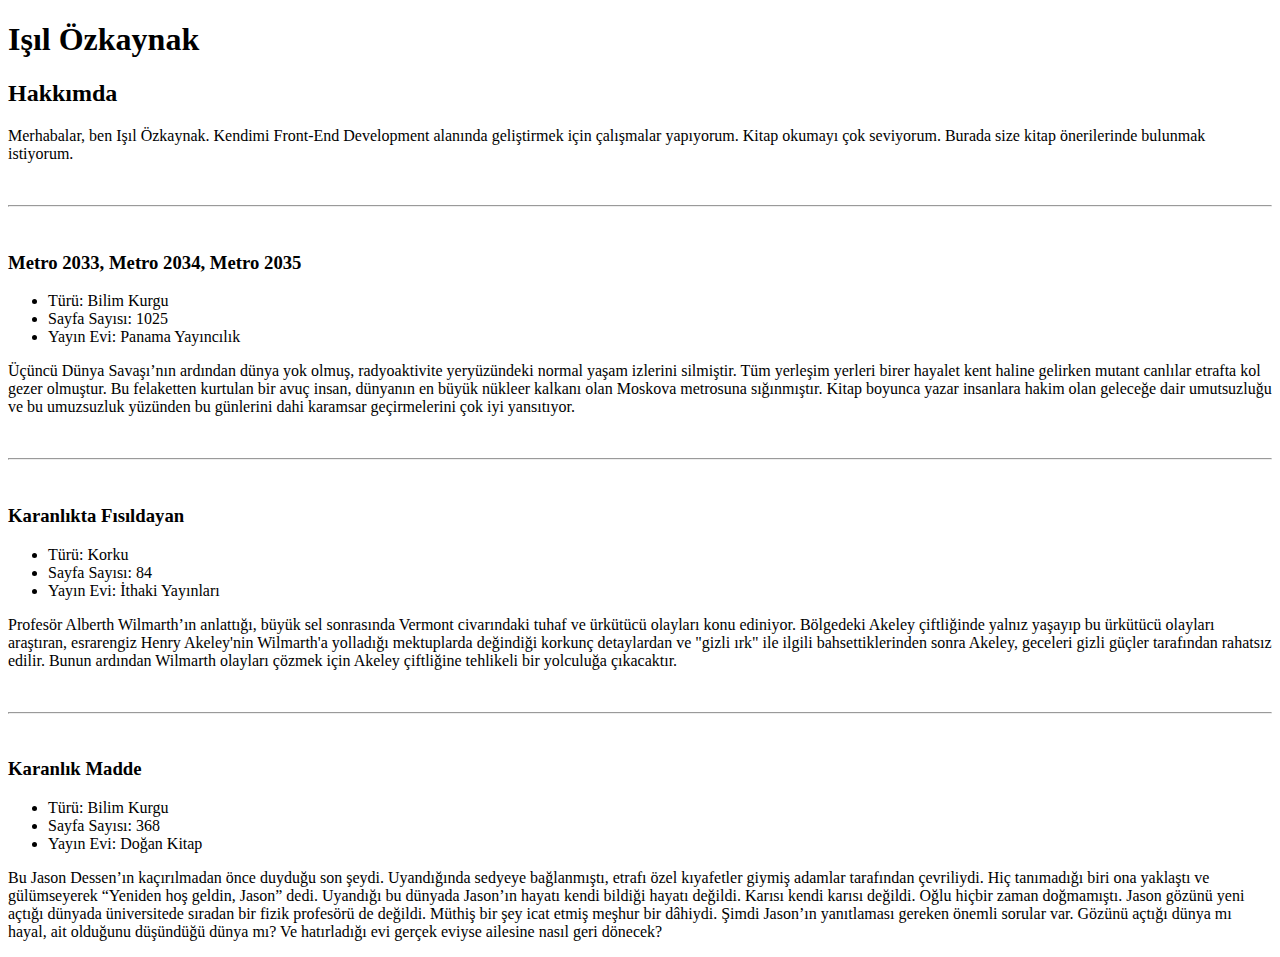
==== index.html @ 68820af8 "init project" ====
<!DOCTYPE html>
<html lang="en">

<head>
    <meta charset="UTF-8">
    <meta http-equiv="X-UA-Compatible" content="IE=edge">
    <meta name="viewport" content="width=device-width, initial-scale=1.0">
    <title>Document</title>
</head>

<body>
    <section>
        <div class="main">
            <!--h1 etiketi ile başlık tanımlandı-->
            <h1 class="title">Işıl Özkaynak</h1>
            <!--hakkımızda altbaşlığı tanımlandı-->
            <h2 class="about-me">Hakkımda</h2>
            <!--p etiketi ile açıklama bölümü eklendi-->
            <p class="description">
                Merhabalar, ben Işıl Özkaynak. Kendimi Front-End Development alanında geliştirmek
                için çalışmalar yapıyorum. Kitap okumayı çok seviyorum. Burada size kitap önerilerinde
                bulunmak istiyorum.
            </p>
        </div>
    </section>
    <br>
    <hr>
    <br>
    <section>
        <!--Kitap önerilerinin bulunacağı bölüm ayrı bir section içerisinde gösterildi.-->
        <div class="main">
            <!--Her bir kitap "item" classı ile tanımlanan div içerisinde tutuldu.-->
            <div class="item">
                <h3 class="title-books">Metro 2033, Metro 2034, Metro 2035</h3>
                <ul>
                    <li>Türü: Bilim Kurgu</li>
                    <li>Sayfa Sayısı: 1025</li>
                    <li>Yayın Evi: Panama Yayıncılık</li>
                </ul>
                <p class="description-book">
                    Üçüncü Dünya Savaşı’nın ardından dünya yok olmuş, radyoaktivite yeryüzündeki
                    normal yaşam izlerini silmiştir. Tüm yerleşim yerleri birer hayalet kent haline
                    gelirken mutant canlılar etrafta kol gezer olmuştur. Bu felaketten kurtulan bir
                    avuç insan, dünyanın en büyük nükleer kalkanı olan Moskova metrosuna sığınmıştır.
                    Kitap boyunca yazar insanlara hakim olan geleceğe dair umutsuzluğu ve bu umuzsuzluk
                    yüzünden bu günlerini dahi karamsar geçirmelerini çok iyi yansıtıyor.
                </p>
            </div>
            <br>
            <hr>
            <br>
            <div class="item">
                <h3 class="title-books">Karanlıkta Fısıldayan</h3>
                <ul>
                    <li>Türü: Korku</li>
                    <li>Sayfa Sayısı: 84</li>
                    <li>Yayın Evi: İthaki Yayınları</li>
                </ul>
                <p class="description-book">
                    Profesör Alberth Wilmarth’ın anlattığı, büyük sel sonrasında Vermont civarındaki 
                    tuhaf ve ürkütücü olayları konu ediniyor. Bölgedeki Akeley çiftliğinde yalnız 
                    yaşayıp bu ürkütücü olayları araştıran, esrarengiz Henry Akeley'nin Wilmarth'a 
                    yolladığı mektuplarda değindiği korkunç detaylardan ve "gizli ırk" ile ilgili 
                    bahsettiklerinden sonra Akeley, geceleri gizli güçler tarafından rahatsız edilir. 
                    Bunun ardından Wilmarth olayları çözmek için Akeley çiftliğine tehlikeli
                    bir yolculuğa çıkacaktır. 
                </p>
            </div>
            <br>
            <hr>
            <br>
            <div class="item">
                <h3 class="title-books">Karanlık Madde</h3>
                <ul>
                    <li>Türü: Bilim Kurgu</li>
                    <li>Sayfa Sayısı: 368</li>
                    <li>Yayın Evi: Doğan Kitap</li>
                </ul>
                <p class="description-book">
                    Bu Jason Dessen’ın kaçırılmadan önce duyduğu son şeydi. Uyandığında sedyeye 
                    bağlanmıştı, etrafı özel kıyafetler giymiş adamlar tarafından çevriliydi. 
                    Hiç tanımadığı biri ona yaklaştı ve gülümseyerek “Yeniden hoş geldin, Jason” dedi.
                    Uyandığı bu dünyada Jason’ın hayatı kendi bildiği hayatı değildi. Karısı kendi 
                    karısı değildi. Oğlu hiçbir zaman doğmamıştı. Jason gözünü yeni açtığı dünyada 
                    üniversitede sıradan bir fizik profesörü de değildi. Müthiş bir şey icat etmiş 
                    meşhur bir dâhiydi. Şimdi Jason’ın yanıtlaması gereken önemli sorular var. 
                    Gözünü açtığı dünya mı hayal, ait olduğunu düşündüğü dünya mı? Ve hatırladığı 
                    evi gerçek eviyse ailesine nasıl geri dönecek?
                </p>
            </div>
        </div>
    </section>
</body>

</html>
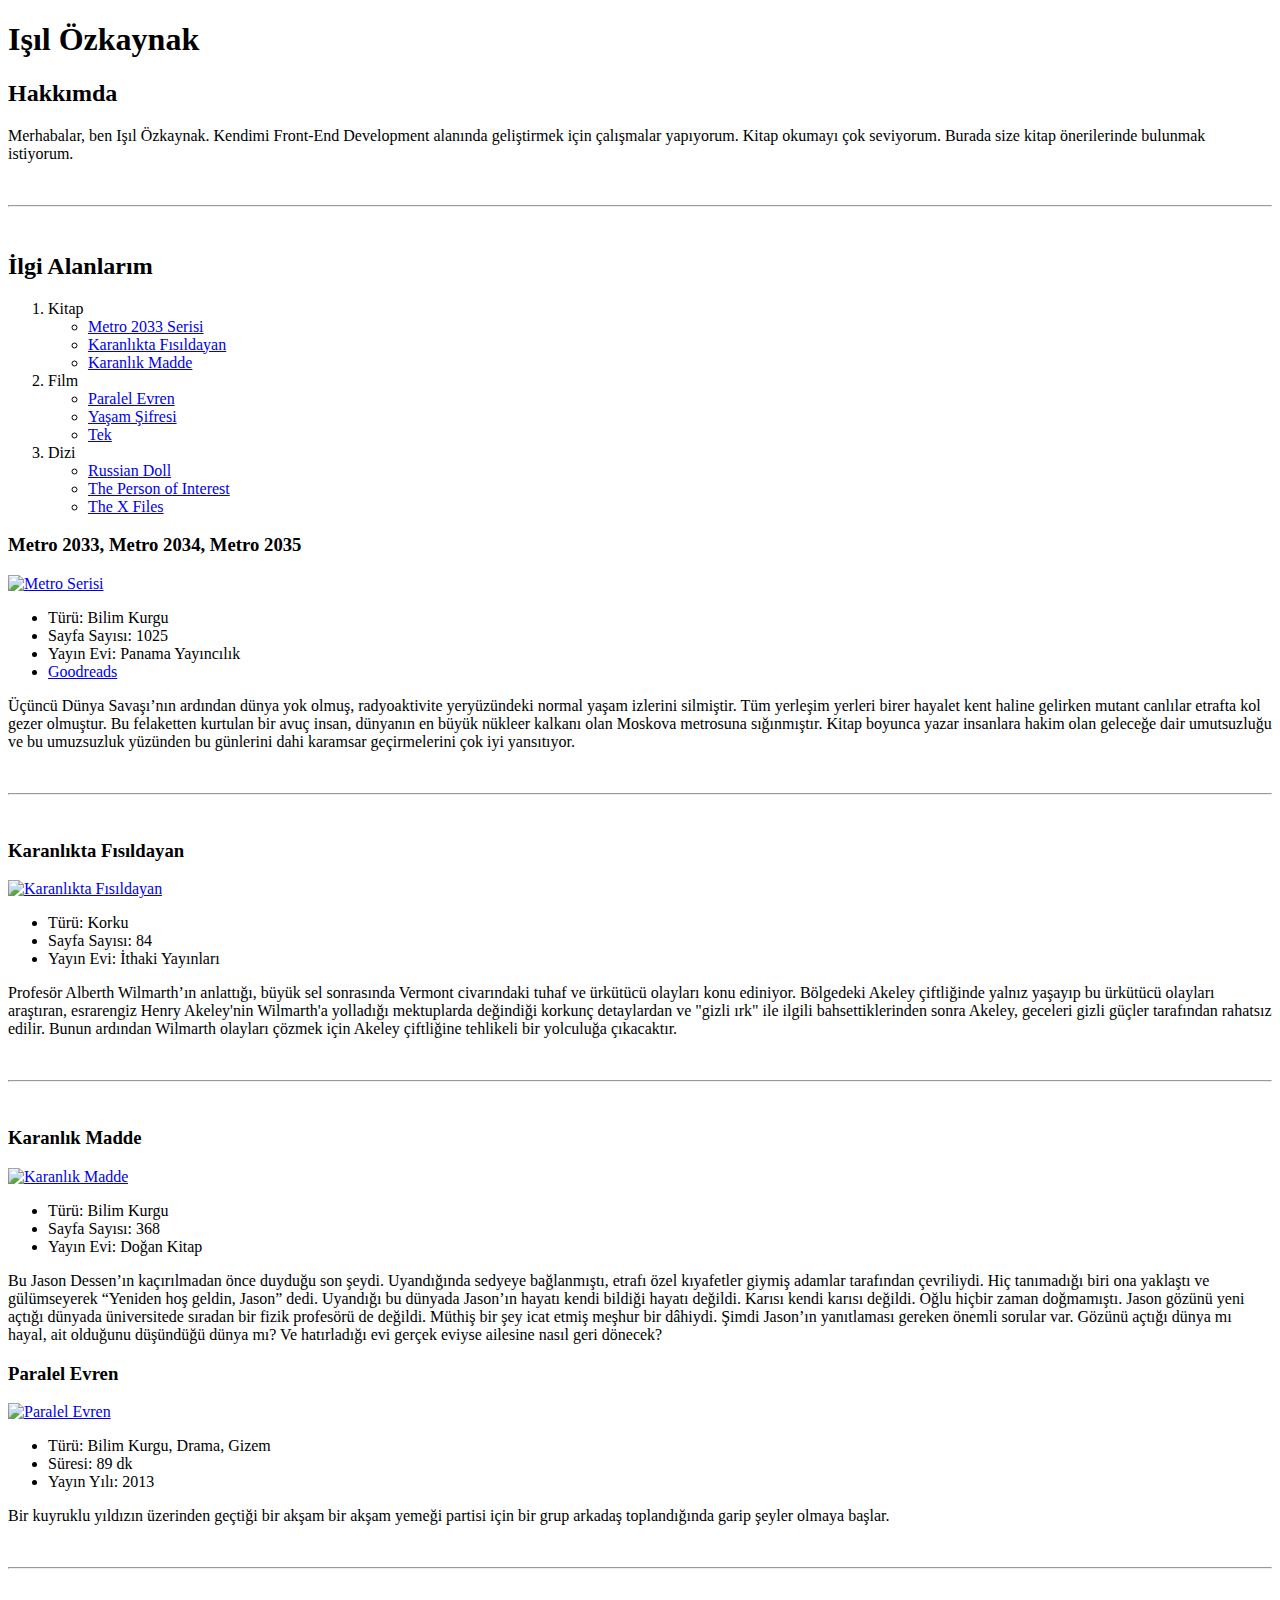
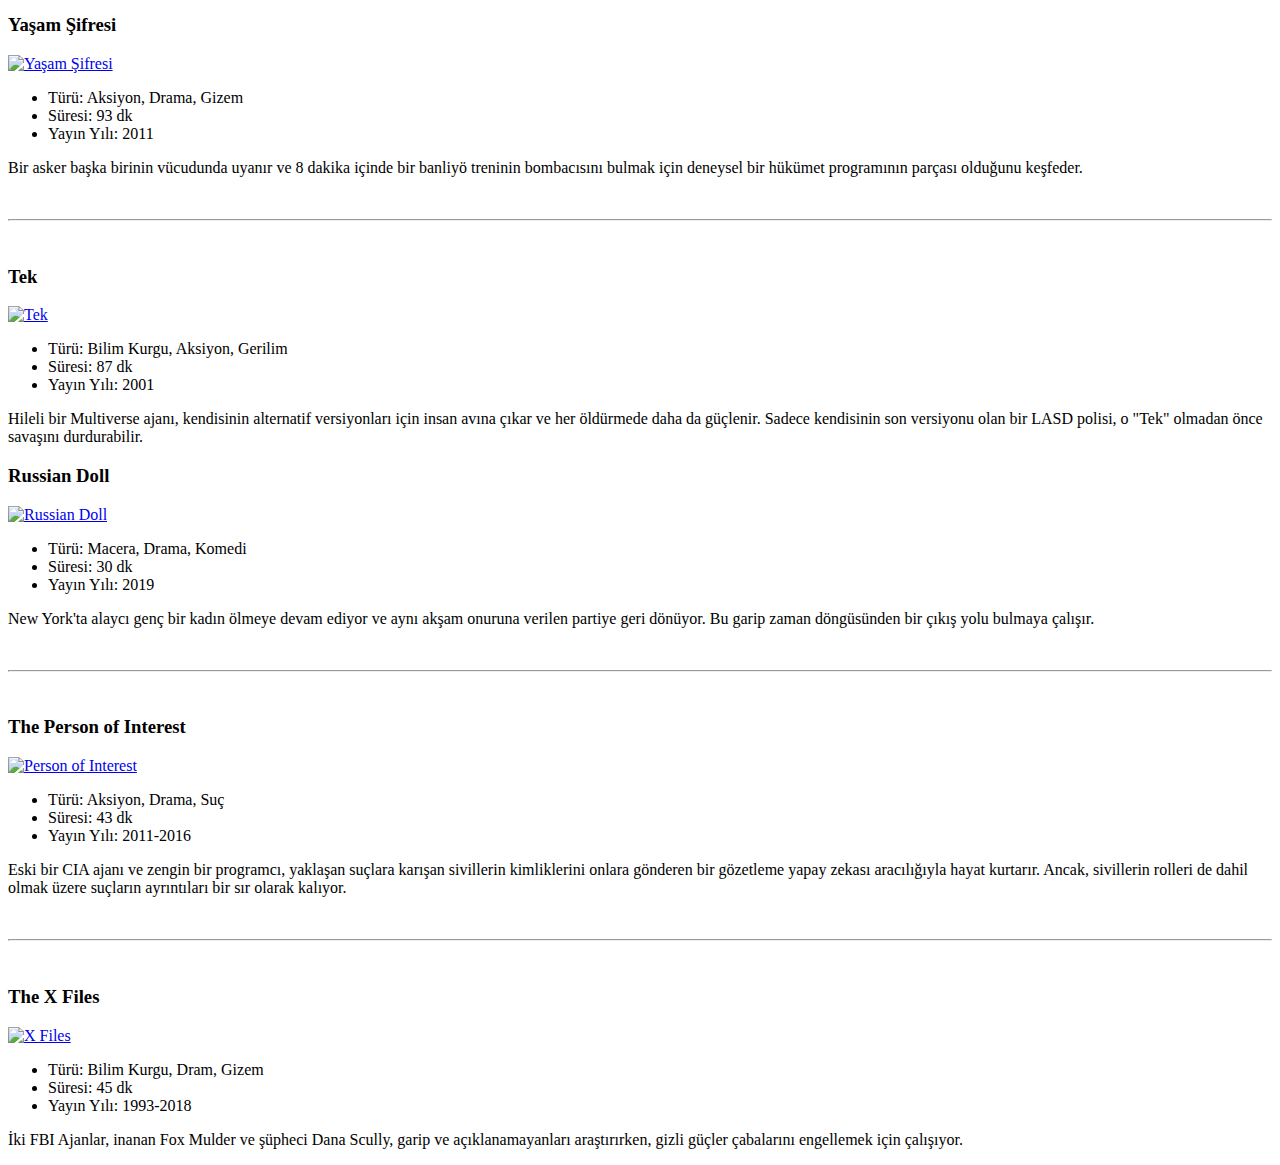
==== commit 13b84bd0: "added movies and series" ====
--- a/index.html
+++ b/index.html
@@ -30,12 +30,42 @@
         <!--Kitap önerilerinin bulunacağı bölüm ayrı bir section içerisinde gösterildi.-->
         <div class="main">
             <!--Her bir kitap "item" classı ile tanımlanan div içerisinde tutuldu.-->
+            <h2>İlgi Alanlarım</h2>
+            <ol>
+                <li>Kitap
+                    <ul>
+                        <li><a href="#metro">Metro 2033 Serisi</a></li>
+                        <li><a href="#karanliktafisildayan">Karanlıkta Fısıldayan</a></li>
+                        <li><a href="#karanlikmadde">Karanlık Madde</a></li>
+                    </ul>
+                </li>
+                <li>Film
+                    <ul>
+                        <li><a href="#paralelevren">Paralel Evren</a></li>
+                        <li><a href="#yasamsifresi">Yaşam Şifresi</a></li>
+                        <li><a href="#tek">Tek</a></li>
+                    </ul>
+                </li>
+                <li>Dizi
+                    <ul>
+                        <li><a href="#russiandoll">Russian Doll</a></li>
+                        <li><a href="#personofinterest">The Person of Interest</a></li>
+                        <li><a href="#xfiles">The X Files</a></li>
+                    </ul>
+                </li>
+            </ol>
             <div class="item">
                 <h3 class="title-books">Metro 2033, Metro 2034, Metro 2035</h3>
+                <a name="metro" href="https://www.dr.com.tr/Kitap/Metro-Kutulu-Set-3-Kitap-Takim/Edebiyat/Roman/Bilim-Kurgu/urunno=0001697043001"> 
+                    <img src="https://i.dr.com.tr/cache/600x600-0/originals/0001697043001-1.jpg" alt="Metro Serisi" style="width:300px;height:450px;">
+                </a>
                 <ul>
                     <li>Türü: Bilim Kurgu</li>
                     <li>Sayfa Sayısı: 1025</li>
                     <li>Yayın Evi: Panama Yayıncılık</li>
+                    <li>
+                        <a href="https://www.goodreads.com/tr/book/show/17274667-metro-2033">Goodreads</a>
+                    </li>
                 </ul>
                 <p class="description-book">
                     Üçüncü Dünya Savaşı’nın ardından dünya yok olmuş, radyoaktivite yeryüzündeki
@@ -51,6 +81,9 @@
             <br>
             <div class="item">
                 <h3 class="title-books">Karanlıkta Fısıldayan</h3>
+                <a name="karanliktafisildayan" href="https://www.kitapyurdu.com/kitap/karanlikta-fisildayan/419357.html"> 
+                    <img src="https://img.kitapyurdu.com/v1/getImage/fn:11466292/wh:true/wi:800" alt="Karanlıkta Fısıldayan" style="width:300px;height:450px;">
+                </a>
                 <ul>
                     <li>Türü: Korku</li>
                     <li>Sayfa Sayısı: 84</li>
@@ -71,6 +104,9 @@
             <br>
             <div class="item">
                 <h3 class="title-books">Karanlık Madde</h3>
+                <a name="karanlikmadde" href="https://www.dr.com.tr/Kitap/Karanlik-Madde/Edebiyat/Roman/Korku-Gerilim/urunno=0001742262001"> 
+                    <img src="https://i.dr.com.tr/cache/500x400-0/originals/0001742262001-1.jpg" alt="Karanlık Madde" style="width:300px;height:450px;">
+                </a>
                 <ul>
                     <li>Türü: Bilim Kurgu</li>
                     <li>Sayfa Sayısı: 368</li>
@@ -89,7 +125,115 @@
                 </p>
             </div>
         </div>
+
+        <!--Film önerileri bloğu-->
+        <div class="main-movie">
+             <!--Her bir film "item" classı ile tanımlanan div içerisinde tutuldu.-->
+             <div class="item">
+                 <h3 class="title-movies">Paralel Evren</h3>
+                 <a name="paralelevren" href="https://www.imdb.com/title/tt2866360/"> 
+                     <img src="https://m.media-amazon.com/images/M/MV5BNzQ3ODUzNDY2M15BMl5BanBnXkFtZTgwNzg0ODY2MTE@._V1_FMjpg_UX1000_.jpg" alt="Paralel Evren" style="width:300px;height:450px;">
+                 </a>
+                 <ul>
+                     <li>Türü: Bilim Kurgu, Drama, Gizem</li>
+                     <li>Süresi: 89 dk</li>
+                     <li>Yayın Yılı: 2013</li>
+                 </ul>
+                 <p class="description-movie">
+                    Bir kuyruklu yıldızın üzerinden geçtiği bir akşam bir akşam yemeği partisi için bir grup arkadaş toplandığında garip şeyler olmaya başlar.
+                 </p>
+             </div>
+             <br>
+             <hr>
+             <br>
+             <div class="item">
+                 <h3 class="title-movies">Yaşam Şifresi</h3>
+                 <a name="yasamsifresi" href="https://www.imdb.com/title/tt0945513/"> 
+                     <img src="https://www.filmanalizi.net/wp-content/uploads/2019/06/Yaşam-şifresi-2011-Source-Code-2.jpg" alt="Yaşam Şifresi" style="width:300px;height:450px;">
+                 </a>
+                 <ul>
+                     <li>Türü: Aksiyon, Drama, Gizem</li>
+                     <li>Süresi: 93 dk</li>
+                     <li>Yayın Yılı: 2011</li>
+                 </ul>
+                 <p class="description-movie">
+                    Bir asker başka birinin vücudunda uyanır ve 8 dakika içinde bir banliyö treninin bombacısını bulmak için deneysel bir hükümet programının parçası olduğunu keşfeder.
+                 </p>
+             </div>
+             <br>
+             <hr>
+             <br>
+             <div class="item">
+                 <h3 class="title-movies">Tek</h3>
+                 <a name="tek" href="https://www.dr.com.tr/Kitap/Karanlik-Madde/Edebiyat/Roman/Korku-Gerilim/urunno=0001742262001"> 
+                     <img src="https://tr.web.img4.acsta.net/pictures/bzp/01/29027.jpg" alt="Tek" style="width:300px;height:450px;">
+                 </a>
+                 <ul>
+                     <li>Türü: Bilim Kurgu, Aksiyon, Gerilim</li>
+                     <li>Süresi: 87 dk</li>
+                     <li>Yayın Yılı: 2001</li>
+                 </ul>
+                 <p class="description-movie">
+                    Hileli bir Multiverse ajanı, kendisinin alternatif versiyonları için insan avına çıkar ve her öldürmede daha da güçlenir. Sadece kendisinin son versiyonu olan bir LASD polisi, o "Tek" olmadan önce savaşını durdurabilir.
+                 </p>
+             </div>
+        </div>
+
+         <!--Dizi önerileri bloğu-->
+         <div class="main-series">
+            <!--Her bir dizi "item" classı ile tanımlanan div içerisinde tutuldu.-->
+            <div class="item">
+                <h3 class="title-series">Russian Doll</h3>
+                <a name="russiandoll" href="https://www.imdb.com/title/tt7520794/"> 
+                    <img src="https://img-s1.onedio.com/id-6151be10dd68de163d62cbf3/rev-0/w-620/f-jpg/s-9cd92ca5630efa047d339d61f330c4f173838eb4.jpg" alt="Russian Doll" style="width:300px;height:450px;">
+                </a>
+                <ul>
+                    <li>Türü: Macera, Drama, Komedi</li>
+                    <li>Süresi: 30 dk</li>
+                    <li>Yayın Yılı: 2019</li>
+                </ul>
+                <p class="description-series">
+                    New York'ta alaycı genç bir kadın ölmeye devam ediyor ve aynı akşam onuruna verilen partiye geri dönüyor. Bu garip zaman döngüsünden bir çıkış yolu bulmaya çalışır.
+                </p>
+            </div>
+            <br>
+            <hr>
+            <br>
+            <div class="item">
+                <h3 class="title-series">The Person of Interest</h3>
+                <a name="personofinterest" href="https://www.imdb.com/title/tt1839578/"> 
+                    <img src="https://d.neoldu.com/gallery/2952_10.jpg" alt="Person of Interest" style="width:300px;height:450px;">
+                </a>
+                <ul>
+                    <li>Türü: Aksiyon, Drama, Suç</li>
+                    <li>Süresi: 43 dk</li>
+                    <li>Yayın Yılı: 2011-2016</li>
+                </ul>
+                <p class="description-series">
+                    Eski bir CIA ajanı ve zengin bir programcı, yaklaşan suçlara karışan sivillerin kimliklerini onlara gönderen bir gözetleme yapay zekası aracılığıyla hayat kurtarır. Ancak, sivillerin rolleri de dahil olmak üzere suçların ayrıntıları bir sır olarak kalıyor.
+                </p>
+            </div>
+            <br>
+            <hr>
+            <br>
+            <div class="item">
+                <h3 class="title-series">The X Files</h3>
+                <a name="xfiles" href="https://www.imdb.com/title/tt0106179/"> 
+                    <img src="https://m.media-amazon.com/images/M/MV5BMTYwMzg5NzUxMF5BMl5BanBnXkFtZTcwMDIyMTMzMQ@@._V1_.jpg" alt="X Files" style="width:300px;height:450px;">
+                </a>
+                <ul>
+                    <li>Türü: Bilim Kurgu, Dram, Gizem</li>
+                    <li>Süresi: 45 dk</li>
+                    <li>Yayın Yılı: 1993-2018</li>
+                </ul>
+                <p class="description-series">
+                    İki FBI Ajanlar, inanan Fox Mulder ve şüpheci Dana Scully, garip ve açıklanamayanları araştırırken, gizli güçler çabalarını engellemek için çalışıyor.
+                </p>
+            </div>
+       </div>
     </section>
 </body>
 
-</html>+</html>
+
+
